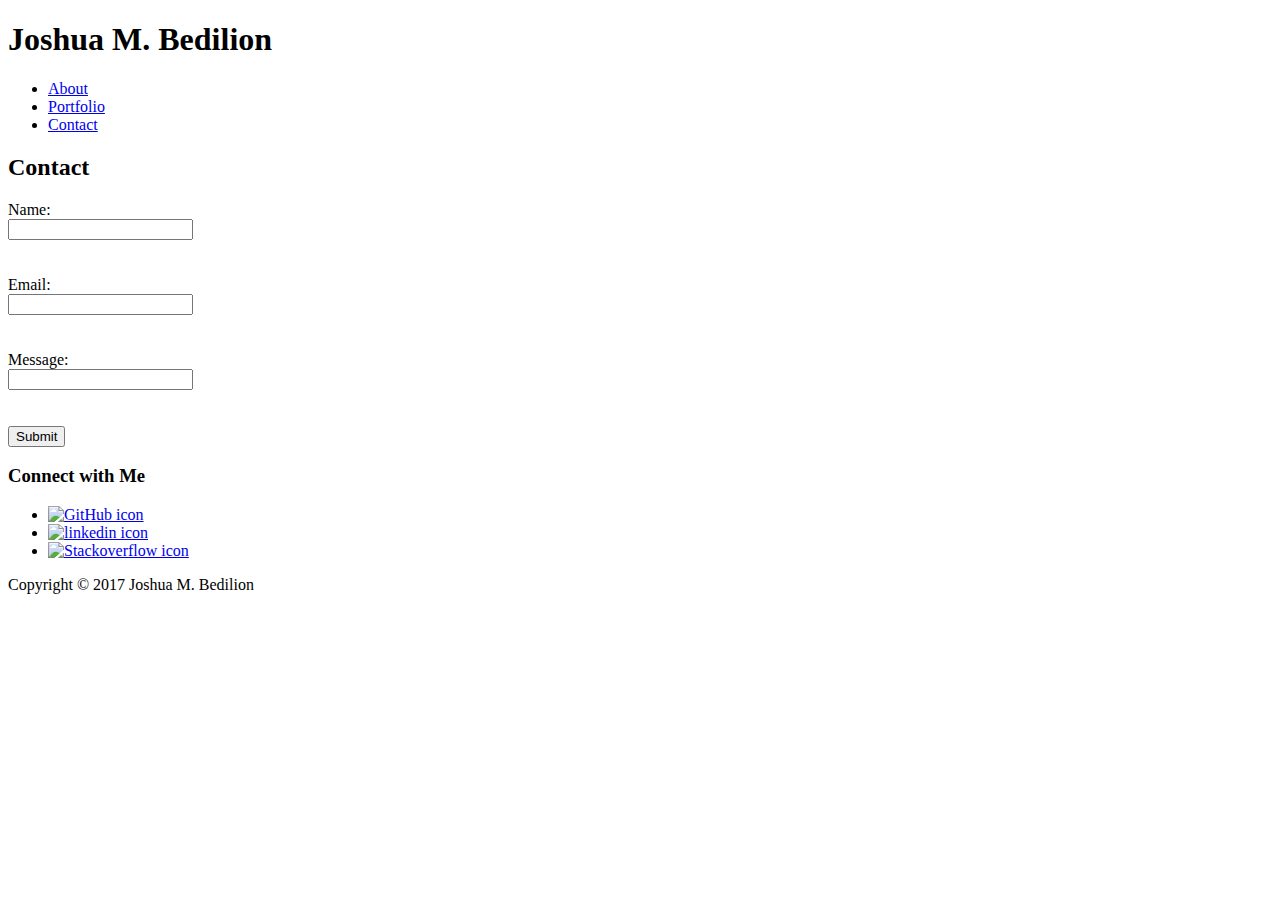
==== contact.html @ 0ae42fd1 "created responsive portfolio" ====
<!DOCTYPE html>
<html lang="en">

<head>
    <meta charset="UTF-8">
    <meta name="viewport" content="width=device-width, initial-scale=1.0">
    <meta http-equiv="X-UA-Compatible" content="ie=edge">
    <link href="Assets/css/style.css" type="text/css" rel="stylesheet"
    />
    <link rel="icon" type="image/jpg" href="Assets/images/icons:logos/if_Streamline-07_185026.png"
    />
    <title>Portfolio: Joshua M. Bedilion</title>
</head>


<body>

    <header class="titlehead">

        <div class="div name">

            <h1 class="hding1">Joshua M. Bedilion</h1>

        </div>

        <div class="div nav">

            <ul class="noStyle1">

                <li class="li"><a class="mono" href="index.html">About</a></li>

                <li class="li"><a class="mono" href="portfolio.html">Portfolio</a></li>

                <li class="li"><a class="mono" href="contact.html">Contact</a></li>

            </ul>

        </div>


    </header>

    <div class="container">

        <div class="div contact">

            <h2 class="hding2">Contact</h2>

            <form class="form">

                Name:<br>

                <input class="name" type="text" name="name"><br><br><br>                Email:

                <br>

                <input class="email" type="text" name="email"><br><br><br>                Message:

                <br>

                <input class="message" type="text" name="message"><br><br><br>

                <input class="button" type="submit" value="Submit">

            </form>

        </div>

        <div class="div connect">

            <h3 class="hding3">Connect with Me</h3>

            <ul class="noStyle2">

                <li>

                    <a href="https://github.com/jbedilio" target="_blank">
                
                    <img class="github" src="Assets/images/icons:logos2/if_Github_1379457.png" alt="GitHub icon"/>
            
                </a>

                </li>

                <li>

                    <a href="https://www.linkedin.com/in/jbedilio/" target="_blank">
                
                    <img class="lnkdin" src="Assets/images/icons:logos2/if_Linkedin_1379459.png" alt="linkedin icon"/>
            
                </a>

                </li>

                <li>

                    <a href="https://stackoverflow.com/users/8273837/jbedilio" target="_blank">
                    
                    <img class="stack" src="Assets/images/icons:logos2/if_stack-overflow_1608397.png" alt="Stackoverflow icon"/>
                
                </a>

                </li>

            </ul>

        </div>

        <div class="boarder">

        </div>

        <footer class="foot">

            <p>Copyright &copy; 2017 Joshua M. Bedilion</p>

        </footer>

    </div>




</body>

</html>
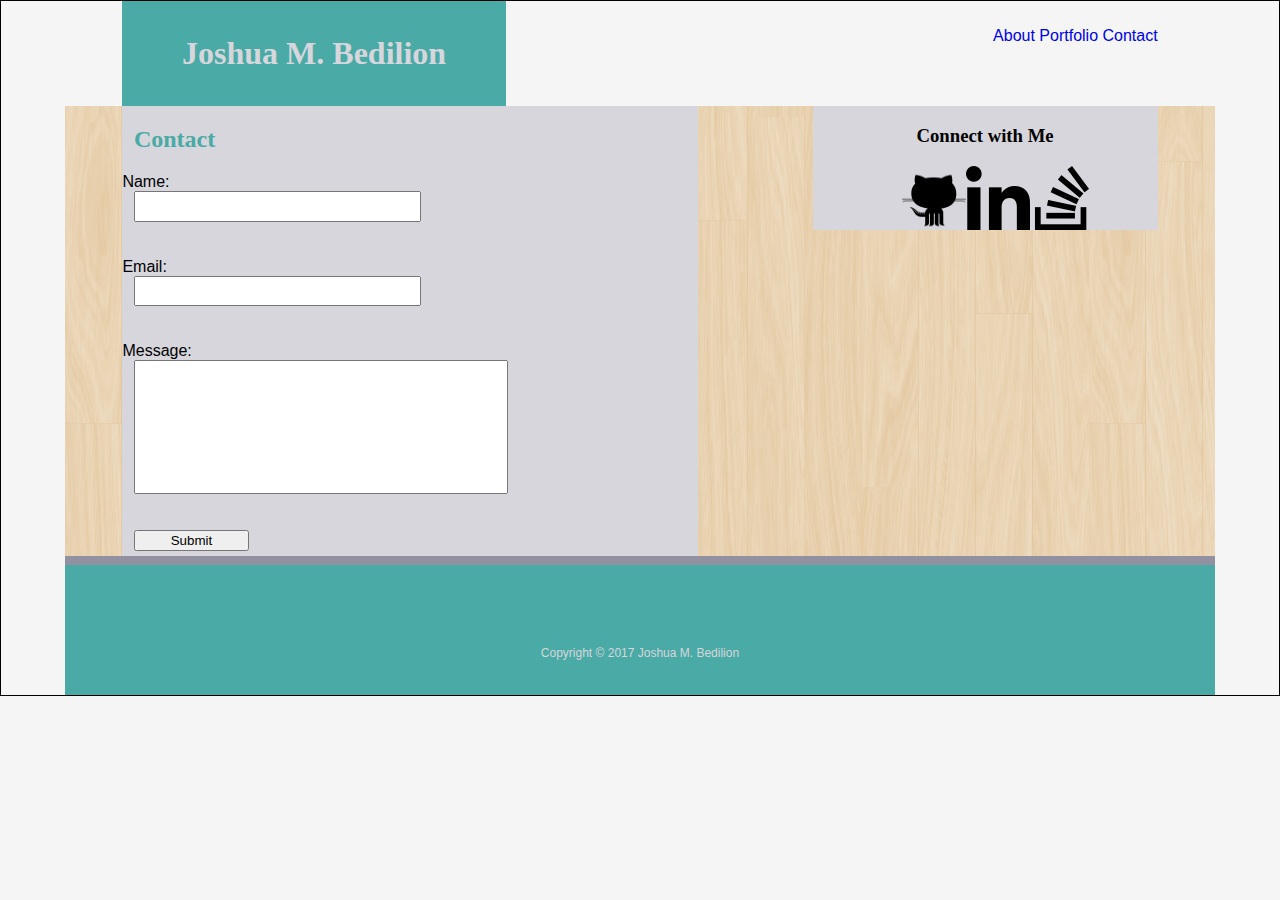
==== commit 8de88a3e: "created small media query layout and added pics" ====
--- a/contact.html
+++ b/contact.html
@@ -68,41 +68,29 @@
 
         <div class="div connect">
 
+            <div class="noStyle2">
+
             <h3 class="hding3">Connect with Me</h3>
 
-            <ul class="noStyle2">
-
-                <li>
-
-                    <a href="https://github.com/jbedilio" target="_blank">
+                <a href="https://github.com/jbedilio" target="_blank">
                 
                     <img class="github" src="Assets/images/icons:logos2/if_Github_1379457.png" alt="GitHub icon"/>
             
                 </a>
 
-                </li>
-
-                <li>
-
-                    <a href="https://www.linkedin.com/in/jbedilio/" target="_blank">
+                <a href="https://www.linkedin.com/in/jbedilio/" target="_blank">
                 
                     <img class="lnkdin" src="Assets/images/icons:logos2/if_Linkedin_1379459.png" alt="linkedin icon"/>
             
                 </a>
 
-                </li>
-
-                <li>
-
-                    <a href="https://stackoverflow.com/users/8273837/jbedilio" target="_blank">
+                <a href="https://stackoverflow.com/users/8273837/jbedilio" target="_blank">
                     
                     <img class="stack" src="Assets/images/icons:logos2/if_stack-overflow_1608397.png" alt="Stackoverflow icon"/>
                 
                 </a>
 
-                </li>
-
-            </ul>
+            </div>
 
         </div>
 
--- a/Assets/css/style.css
+++ b/Assets/css/style.css
@@ -0,0 +1,308 @@
+html {
+    font-size: 16px;
+    font-family: Arial, Helvetica Neue, Helvetica, sans-serif;
+}
+
+body {
+    margin: auto;
+    background-color: whitesmoke;
+    border: .0625em solid black;
+}
+
+* {
+    box-sizing: border-box;
+}
+
+.mono:link {
+    text-decoration: none;
+}
+
+.mono:visited {
+    text-decoration: none;
+}
+
+.mono:hover {
+    font-family: monospace;
+}
+
+.div {
+    background-color: whitesmoke;
+}
+
+.div.name {
+    float: left;
+    width: 30%;
+    margin-left: 9.5%;
+    background-color: #4aaaa5;
+    color: #d6d6dc;
+    text-align: center;
+}
+
+.div.name:hover {
+    -webkit-transform: rotateY(180deg);
+    transform: rotateY(180deg);
+    background-color: #d6d6dc;
+    color: #4aaaa5;
+}
+
+.hding1 {
+    font-family: Georgia, Times, Times New Roman, serif;
+}
+
+.div.nav {
+    float: left;
+    height: 10%;
+    width: 20%;
+    margin-left: 35%;
+    margin-top: 2%;
+}
+
+.noStyle1 {
+    display: inline;
+    list-style-type: none;
+    text-align: center;
+}
+
+.li {
+    display: inline;
+    color: #4aaaa5;
+}
+
+.container {
+    clear: both;
+    overflow: auto;
+    height: 90%;
+    width: 90%;
+    margin: auto;
+    background-image: url("../images/retina_wood/retina_wood_@2X.png");
+}
+
+.div.about {
+    float: left;
+    height: 80%;
+    width: 50%;
+    margin-left: 5%;
+    background-color: #d6d6dc;
+}
+
+.hding2 {
+    color: #4aaaa5;
+    font-family: Georgia, Times, Times New Roman, serif;
+    padding-left: 2%;
+}
+
+.mypic {
+    float: left;
+    height: 40%;
+    width: 60%;
+    margin-left: 5%;
+    margin-right: 2%;
+    display: inline-block;
+}
+
+.p1 {
+    margin: 2%;
+}
+
+.portfolio {
+    float: left;
+    height: 70%;
+    width: 50%;
+    margin-left: 5%;
+    background-color: #d6d6dc;
+}
+
+.portpic1 {
+    float: left;
+    width: 50%;
+}
+
+.portpic2 {
+    float: left;
+    width: 50%;
+}
+
+.portpic2:hover {
+    -webkit-transform: rotateY(180deg);
+    transform: rotateY(180deg);
+}
+
+.labels1 {
+    text-decoration: none;
+}
+
+.labels2 {
+    width: 30%;
+    background-color: #d6d6dc;
+    color: #4aaaa5;
+    text-decoration: none;
+    margin-left: 10%;
+    text-align: center;
+}
+
+.labels2:link {
+    text-decoration: none;
+}
+
+.labels2:visited {
+    background-color: #4aaaa5;
+    color: black;
+}
+
+.labels2:hover {
+    background-color: #4aaaa5;
+    color: #d6d6dc;
+}
+
+.labels2:active {
+    background-color: #4aaaa5;
+    color: black;
+}
+
+.div.contact {
+    float: left;
+    postion: relative;
+    height: 70%;
+    width: 50%;
+    margin-left: 5%;
+    background-color: #d6d6dc;
+}
+
+.div.connect {
+    float: left;
+    height: 30%;
+    width: 30%;
+    margin-left: 10%;
+    text-align: center;
+    background-color: #d6d6dc;
+    /*animation: fade 5s linear 2s infinite alternate;
+    -webkit-animation: fade 5s linear 2s infinite alternate;*/
+}
+
+.connect {
+    float: left;
+    height: 30%;
+    width: 30%;
+    margin-left: 10%;
+    text-align: center;
+    background-color: #d6d6dc;
+    animation: fade 5s linear 2s infinite alternate;
+    -webkit-animation: fade 3s linear 1s infinite alternate;
+}
+
+@keyframes fade {
+    0% {opacity: 1;}
+    100% {opacity: 0.0;}
+}
+
+.hding3 {
+    font-family: Georgia, Times, Times New Roman, serif;
+}
+
+.noStyle2 {
+    display: inline;
+    list-style-type: none;
+    text-align: center;
+}
+
+.github {
+    height: 4em;
+    width: 4em;
+    padding-top: 1.5%;
+    margin-left: 26%;
+    display: inline-block;
+    float: left;
+}
+
+.lnkdin {
+    height: 4em;
+    width: 4em;
+    display: inline-block;
+    float: left;
+}
+
+.stack {
+    height: 4em;
+    width: 4em;
+    display: inline-block;
+    float: left;
+}
+
+.name {
+    width: 50%;
+    padding: 1% 3% 1% 3%;
+    margin-left: 2%;
+}
+
+.email {
+    width: 50%;
+    padding: 1% 3% 1% 3%;
+    margin-left: 2%;
+}
+
+.message {
+    height: 10em;
+    width: 65%;
+    padding: 1% 3% 1% 3%;
+    margin-left: 2%;
+}
+
+.button {
+    width: 20%;
+    margin-bottom: 1%;
+    margin-left: 2%;
+}
+
+.foot {
+    clear: both;
+    width: 100%;
+    background-color: #4aaaa5;
+    text-align: center;
+    font-size: 0.75em;
+    color: #d6d6dc;
+    padding-top: 6%;
+    padding-bottom: 2%;
+    border-top: 0.75em solid #9191a1;
+}
+
+@media screen and (max-width: 640px) {
+    
+    .div.name {
+        width: 100%;
+        margin: 0%;
+    }
+
+    .hding1 {
+        width: 100%;
+        margin-left: 0%;
+    }
+
+    .div.nav {
+        width: inherit;
+        margin-left: 32%;
+    }
+
+    .div.about {
+        margin: 5% 5% 0% 5%;
+        width: inherit;
+    }
+
+    .hding2 {
+        padding-left: 5%;
+    }
+
+    .mypic {
+        width: 90%;
+        margin-right: 5%;
+    }
+
+    .div.connect {
+        width: 90%;
+        margin-left: 5%;
+    }
+
+    .github {
+        margin-left: 32%;
+    }
+}
+
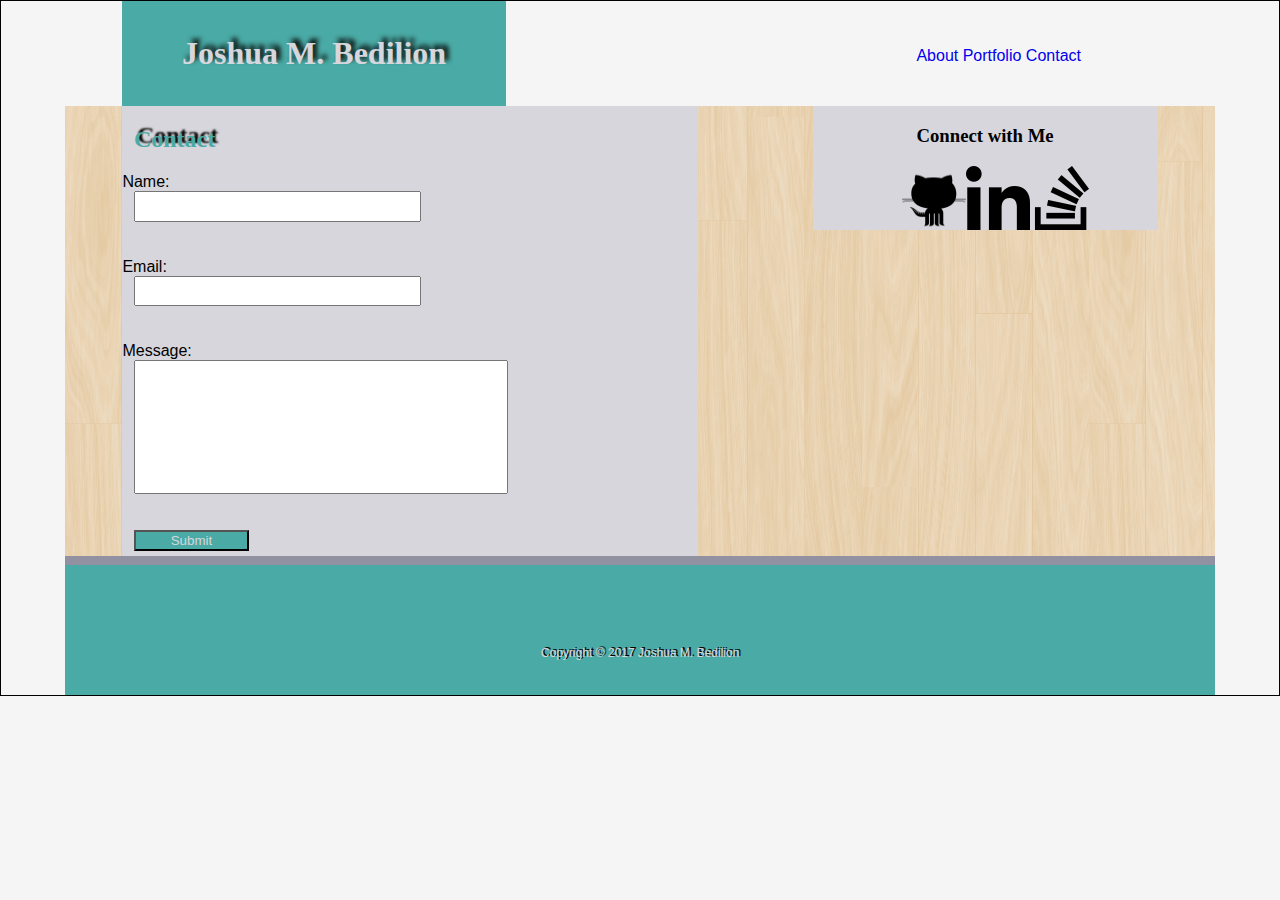
==== commit 2bb5ba82: "medium size responsive design, shadowing, positioning pics" ====
--- a/contact.html
+++ b/contact.html
@@ -100,7 +100,7 @@
 
         <footer class="foot">
 
-            <p>Copyright &copy; 2017 Joshua M. Bedilion</p>
+            <p class="p2">Copyright &copy; 2017 Joshua M. Bedilion</p>
 
         </footer>
 
--- a/Assets/css/style.css
+++ b/Assets/css/style.css
@@ -47,20 +47,20 @@
 
 .hding1 {
     font-family: Georgia, Times, Times New Roman, serif;
+    text-shadow: 4px -4px 5px black;
 }
 
 .div.nav {
     float: left;
     height: 10%;
     width: 20%;
-    margin-left: 35%;
-    margin-top: 2%;
+    margin-left: 29%;
+    margin-top: 3.575%;
 }
 
 .noStyle1 {
     display: inline;
     list-style-type: none;
-    text-align: center;
 }
 
 .li {
@@ -88,6 +88,7 @@
 .hding2 {
     color: #4aaaa5;
     font-family: Georgia, Times, Times New Roman, serif;
+    text-shadow: 3px -4px 2px black;
     padding-left: 2%;
 }
 
@@ -95,7 +96,7 @@
     float: left;
     height: 40%;
     width: 60%;
-    margin-left: 5%;
+    margin-left: 2%;
     margin-right: 2%;
     display: inline-block;
 }
@@ -119,7 +120,8 @@
 
 .portpic2 {
     float: left;
-    width: 50%;
+    width: 80%;
+    margin-left: 10%;
 }
 
 .portpic2:hover {
@@ -132,12 +134,18 @@
 }
 
 .labels2 {
-    width: 30%;
+    clear: both;
+    position: relative;
+    width: 45%;
     background-color: #d6d6dc;
     color: #4aaaa5;
     text-decoration: none;
-    margin-left: 10%;
-    text-align: center;
+    margin-left: 27%;
+    text-align: center
+}
+
+.labels2 {
+    text-shadow: 2.5px -2px 2px black;
 }
 
 .labels2:link {
@@ -161,7 +169,7 @@
 
 .div.contact {
     float: left;
-    postion: relative;
+    position: relative;
     height: 70%;
     width: 50%;
     margin-left: 5%;
@@ -251,7 +259,21 @@
     width: 20%;
     margin-bottom: 1%;
     margin-left: 2%;
-}
+    background-color: #4aaaa5;
+    color: #d6d6dc;
+}
+
+.button:hover {
+    background-color: #d6d6dc;
+    color: #4aaaa5;
+}
+
+.button:visited {
+    background-color: #4aaaa5;
+    color: black;
+}
+
+
 
 .foot {
     clear: both;
@@ -265,6 +287,10 @@
     border-top: 0.75em solid #9191a1;
 }
 
+.p2 {
+    text-shadow: 2px -1px black;
+}
+
 @media screen and (max-width: 640px) {
     
     .div.name {
@@ -294,6 +320,11 @@
     .mypic {
         width: 90%;
         margin-right: 5%;
+        margin-left: 5%;
+    }
+
+    .p1 {
+        padding-left: 1%;
     }
 
     .div.connect {
@@ -304,5 +335,113 @@
     .github {
         margin-left: 32%;
     }
-}
-
+
+    .portfolio {
+        width: 90%;
+        margin-left: 5%;
+    }
+
+    .portpic1 {
+        float: none;
+        width: 95%;
+        margin-left: 5%;
+    }
+
+    .portpic2 {
+        width: 95%;
+        margin-left: 0%;
+    }
+
+    .labels2 {
+        width: 75%;
+        height: inherit;
+        font-size: 2.25em;
+        margin-left: 9.5%;
+    }
+
+    .div.contact {
+        width: 90%;
+    }
+
+    .name {
+        width: 75%;
+        margin-left: 1%;
+    }
+
+    .email {
+        width: 80%;
+        margin-left: 1%;
+    }
+    
+    .message {
+        width: 95%;
+        margin-left: 1%;
+    }
+
+    .button {
+        width: 25%;
+        font-size: 2em;
+    }
+}
+
+@media screen and (max-width: 768px) and (min-width: 641px) {
+
+    .div.name {
+        width: 40%;
+        margin-left: 9.5%;
+    }
+
+    .div.nav {
+        height: inherit;
+        width: inherit;
+        margin-left: 18.25%;
+    }
+
+    .div.about {
+        width: 90%;
+    }
+
+    .mypic {
+        width: 65%;
+    }
+
+    .div.connect {
+        width: 90%;
+        margin-left: 5%;
+    }
+
+    .div.about {
+        width: 90%;
+    }
+    
+    .mypic {
+        width: 65%;
+    }
+
+    .div.connect {
+        width: 90%;
+    }
+
+    .github {
+        margin-left: 35%;
+    }
+
+    .portfolio {
+        width: 90%;
+    }
+
+    .portpic2 {
+        width: 90%;
+        margin-left: 5%;
+    }
+
+    .labels2 {
+        text-align: left;
+        padding-left: 30%;
+        width: inherit;
+    }
+
+
+
+
+}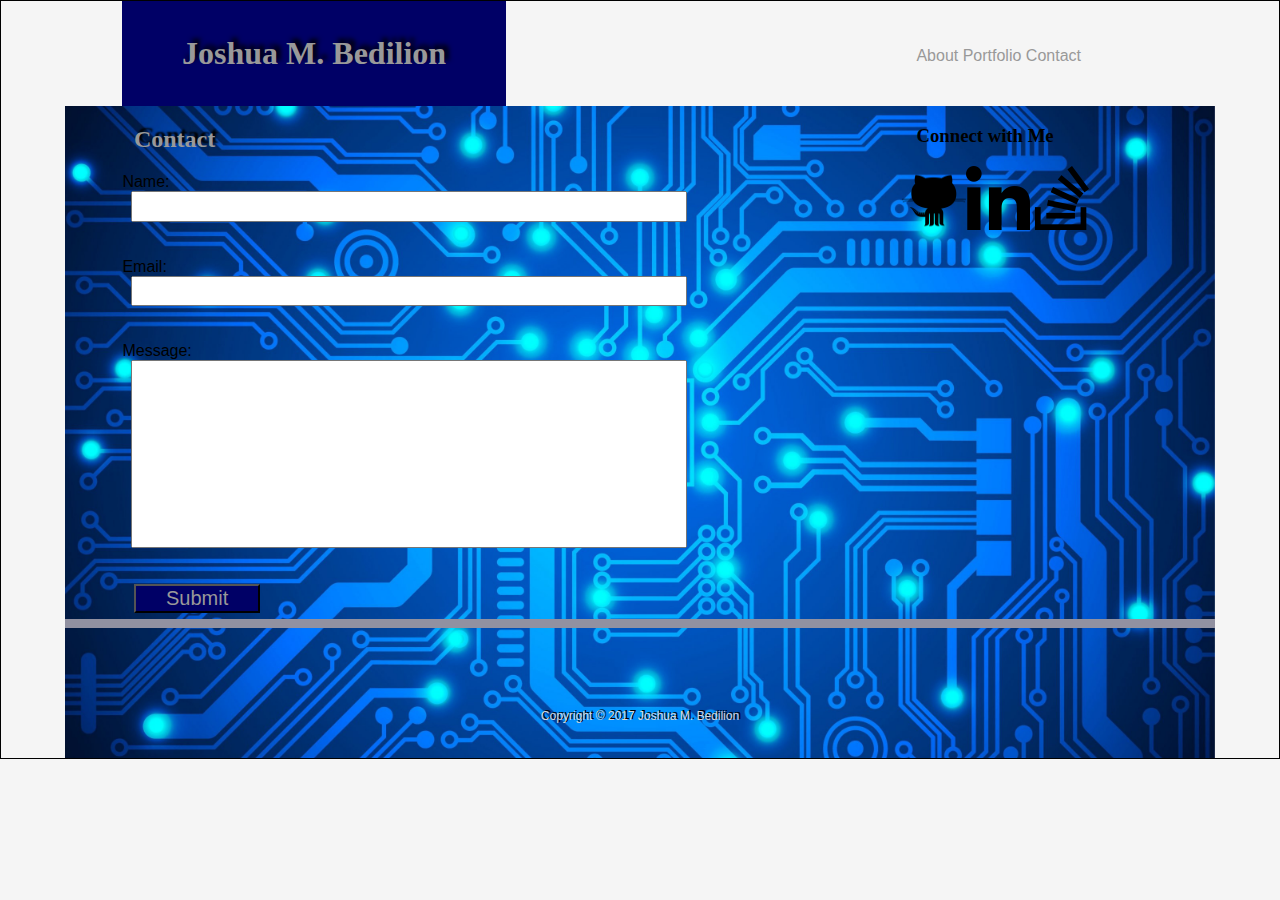
==== commit 2888833b: "fixing the layout" ====
--- a/contact.html
+++ b/contact.html
@@ -50,13 +50,13 @@
 
                 Name:<br>
 
-                <input class="name" type="text" name="name"><br><br><br>                Email:
+                <input class="name" type="text" name="name"><br><br><br>
+                
+                Email:<br>
 
-                <br>
-
-                <input class="email" type="text" name="email"><br><br><br>                Message:
-
-                <br>
+                <input class="email" type="text" name="email"><br><br><br>
+                
+                Message:<br>
 
                 <input class="message" type="text" name="message"><br><br><br>
 
--- a/Assets/css/style.css
+++ b/Assets/css/style.css
@@ -15,34 +15,33 @@
 
 .mono:link {
     text-decoration: none;
+    color: #999;
 }
 
 .mono:visited {
     text-decoration: none;
+    color: #999;
 }
 
 .mono:hover {
     font-family: monospace;
-}
-
-.div {
-    background-color: whitesmoke;
+    color: #006;
 }
 
 .div.name {
     float: left;
     width: 30%;
     margin-left: 9.5%;
-    background-color: #4aaaa5;
-    color: #d6d6dc;
+    background-color: #006;
+    color: #999;
     text-align: center;
 }
 
 .div.name:hover {
     -webkit-transform: rotateY(180deg);
     transform: rotateY(180deg);
-    background-color: #d6d6dc;
-    color: #4aaaa5;
+    background-color: #999;
+    color: #006;
 }
 
 .hding1 {
@@ -74,7 +73,8 @@
     height: 90%;
     width: 90%;
     margin: auto;
-    background-image: url("../images/retina_wood/retina_wood_@2X.png");
+    background: url("../images/backgrounds/blueTechCircuit.jpg") no-repeat center;
+    background-size: cover;
 }
 
 .div.about {
@@ -82,11 +82,11 @@
     height: 80%;
     width: 50%;
     margin-left: 5%;
-    background-color: #d6d6dc;
+    background-color: rgba(214, 214, 220, 0);
 }
 
 .hding2 {
-    color: #4aaaa5;
+    color: #999;
     font-family: Georgia, Times, Times New Roman, serif;
     text-shadow: 3px -4px 2px black;
     padding-left: 2%;
@@ -98,11 +98,12 @@
     width: 60%;
     margin-left: 2%;
     margin-right: 2%;
-    display: inline-block;
 }
 
 .p1 {
     margin: 2%;
+    color: #fff;
+    text-shadow: .65px -2px black;
 }
 
 .portfolio {
@@ -110,7 +111,7 @@
     height: 70%;
     width: 50%;
     margin-left: 5%;
-    background-color: #d6d6dc;
+    background-color: rgba(214, 214, 220, 0);
 }
 
 .portpic1 {
@@ -137,8 +138,8 @@
     clear: both;
     position: relative;
     width: 45%;
-    background-color: #d6d6dc;
-    color: #4aaaa5;
+    background-color: rgba(214, 214, 220, 0);
+    color: #fff;
     text-decoration: none;
     margin-left: 27%;
     text-align: center
@@ -153,13 +154,13 @@
 }
 
 .labels2:visited {
-    background-color: #4aaaa5;
-    color: black;
+    background-color: rgba(214, 214, 220, 0);
+    color: #fff;
 }
 
 .labels2:hover {
-    background-color: #4aaaa5;
-    color: #d6d6dc;
+    background-color: rgba(214, 214, 220, 0);
+    color: #999;
 }
 
 .labels2:active {
@@ -173,29 +174,29 @@
     height: 70%;
     width: 50%;
     margin-left: 5%;
-    background-color: #d6d6dc;
+    background-color: rgba(214, 214, 220, 0);
 }
 
 .div.connect {
+    float: left;
+    height: 30%;
+    width: 30%;
+    margin-left: 10%;
+    text-align: center;
+    background-color: rgba(214, 214, 220, 0);
+    /*animation: fade 5s linear 2s infinite alternate;
+    -webkit-animation: fade 5s linear 2s infinite alternate;*/
+}
+
+.connect {
     float: left;
     height: 30%;
     width: 30%;
     margin-left: 10%;
     text-align: center;
     background-color: #d6d6dc;
-    /*animation: fade 5s linear 2s infinite alternate;
-    -webkit-animation: fade 5s linear 2s infinite alternate;*/
-}
-
-.connect {
-    float: left;
-    height: 30%;
-    width: 30%;
-    margin-left: 10%;
-    text-align: center;
-    background-color: #d6d6dc;
-    animation: fade 5s linear 2s infinite alternate;
-    -webkit-animation: fade 3s linear 1s infinite alternate;
+    animation: fade 4s linear 2s infinite alternate;
+    -webkit-animation: fade 4s linear 2s infinite alternate;
 }
 
 @keyframes fade {
@@ -214,63 +215,54 @@
 }
 
 .github {
+    float: left;
     height: 4em;
     width: 4em;
     padding-top: 1.5%;
     margin-left: 26%;
-    display: inline-block;
-    float: left;
 }
 
 .lnkdin {
+    float: left;
     height: 4em;
     width: 4em;
-    display: inline-block;
-    float: left;
 }
 
 .stack {
+    float: left;
     height: 4em;
     width: 4em;
-    display: inline-block;
-    float: left;
-}
-
-.name {
-    width: 50%;
+}
+
+.name, .email, .message {
+    width: 96.75%;
     padding: 1% 3% 1% 3%;
-    margin-left: 2%;
-}
-
-.email {
-    width: 50%;
-    padding: 1% 3% 1% 3%;
-    margin-left: 2%;
+    margin-left: 1.5%;
 }
 
 .message {
-    height: 10em;
-    width: 65%;
-    padding: 1% 3% 1% 3%;
-    margin-left: 2%;
+    padding-top: 25%;
+    padding-bottom: 25px;
 }
 
 .button {
-    width: 20%;
+    width: 22%;
+    font-size: 1.25em;
     margin-bottom: 1%;
     margin-left: 2%;
-    background-color: #4aaaa5;
-    color: #d6d6dc;
+    background-color:#006;
+    color:#999;
+    
 }
 
 .button:hover {
-    background-color: #d6d6dc;
-    color: #4aaaa5;
+    background-color: #999;
+    color: #006;
 }
 
 .button:visited {
-    background-color: #4aaaa5;
-    color: black;
+    background-color: #999;
+    color: #006;
 }
 
 
@@ -278,7 +270,7 @@
 .foot {
     clear: both;
     width: 100%;
-    background-color: #4aaaa5;
+    background-color: rgba(214, 214, 220, 0);
     text-align: center;
     font-size: 0.75em;
     color: #d6d6dc;
@@ -363,20 +355,10 @@
         width: 90%;
     }
 
-    .name {
-        width: 75%;
-        margin-left: 1%;
-    }
-
-    .email {
-        width: 80%;
-        margin-left: 1%;
-    }
-    
-    .message {
-        width: 95%;
-        margin-left: 1%;
-    }
+    .name, .email, .message {
+        width: 96.75%;
+        margin-left: 1.5%;
+    };
 
     .button {
         width: 25%;
@@ -394,11 +376,12 @@
     .div.nav {
         height: inherit;
         width: inherit;
-        margin-left: 18.25%;
+        margin-left: 6.75%;
     }
 
     .div.about {
         width: 90%;
+        margin-left: 4%;
     }
 
     .mypic {
@@ -408,20 +391,12 @@
     .div.connect {
         width: 90%;
         margin-left: 5%;
-    }
-
-    .div.about {
-        width: 90%;
     }
     
     .mypic {
         width: 65%;
     }
 
-    .div.connect {
-        width: 90%;
-    }
-
     .github {
         margin-left: 35%;
     }
@@ -437,11 +412,91 @@
 
     .labels2 {
         text-align: left;
-        padding-left: 30%;
+        padding-left: 9.5%;
         width: inherit;
     }
 
-
-
-
+    .div.contact {
+        width: 90%;
+    }
+
+    .name {
+        width: 96.75%;
+        margin-left: 1.5%;
+    }
+
+    .email {
+        width: 96.75%;
+        margin-left: 1.5%;
+    }
+    
+    .message {
+        width: 96.75%;
+        margin-left: 1.5%;
+    }
+
+    .button {
+        width: 25%;
+        font-size: 2em;
+    }
+}
+
+@media screen and (max-width: 980px) and (min-width: 769px) {
+
+    .div.name {
+        margin-left: 14%;
+    }
+
+    .div.nav {
+        margin-left: 18.125%;
+    }
+
+    .hding2 {
+        padding-left: 5%;
+    }
+
+    .div.about {
+        margin-left: 8%;
+    }
+
+    .div.connect {
+        width: 25%;
+        margin-left: 5%;
+    }
+
+    .github {
+        margin-left: 7.25%;
+    }
+
+    .mypic {
+        width: 90%;
+        margin-left: 5%;
+        margin-right: 5%;
+    }
+
+    .p1 {
+        margin: 2% 5% 1% 5%;
+    }
+
+    .portfolio {
+        margin-left: 10%;
+    }
+
+    .portpic1 {
+        width: 100%;
+    }
+
+    .labels2 {
+        width: 0%;
+        margin-left: 40%;
+    }
+
+    .div.contact {
+        margin-left: 10%;
+    }
+
+    .name, .email, .message {
+        width: 96.75%;
+        margin-left: 1.5%;
+    }
 }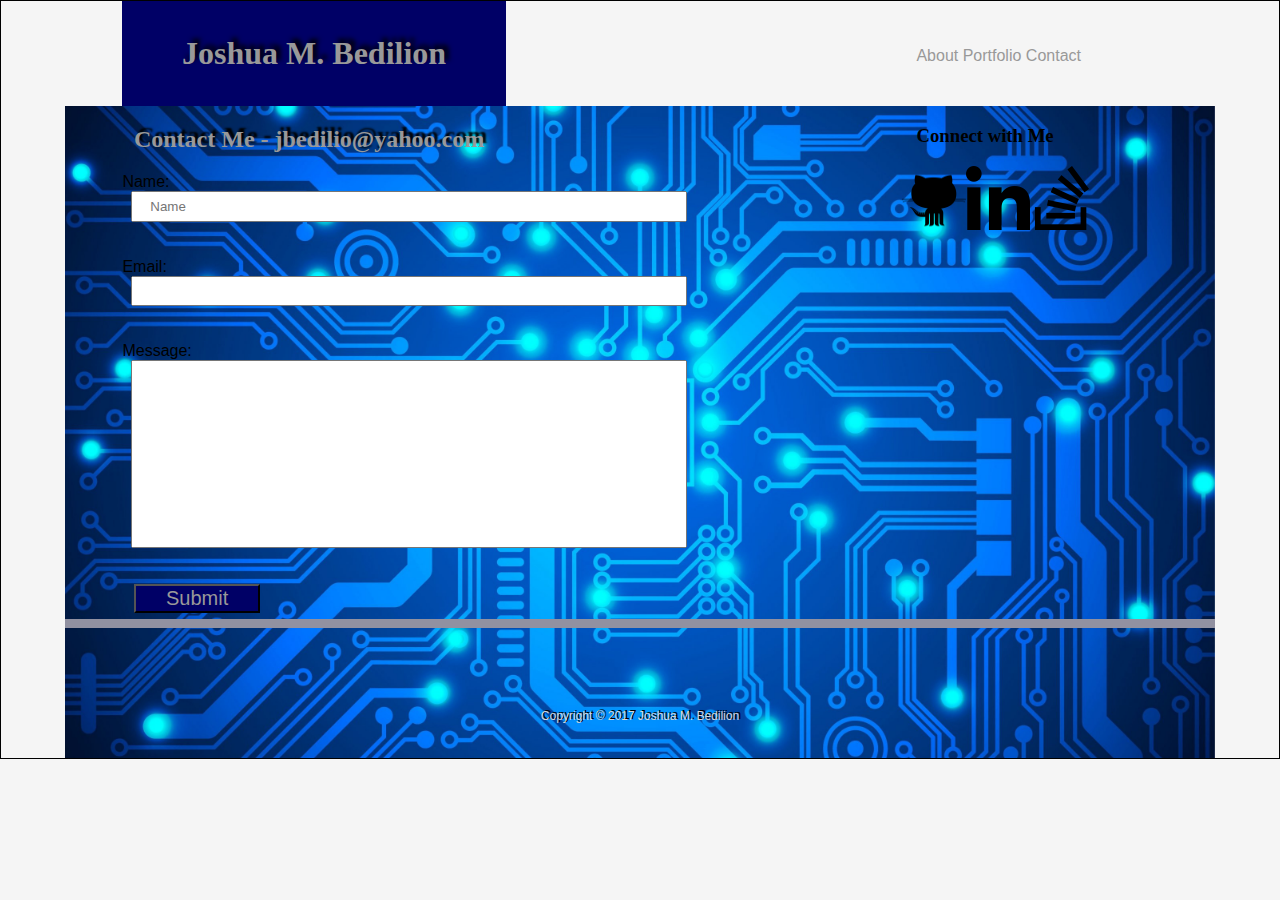
==== commit 428537ef: "updating contact form" ====
--- a/contact.html
+++ b/contact.html
@@ -44,13 +44,15 @@
 
         <div class="div contact">
 
-            <h2 class="hding2">Contact</h2>
+            <h2 class="hding2">Contact Me - jbedilio@yahoo.com</h2>
 
-            <form class="form">
+            <form class="form" action="https://formspree.io/jbedilio@yahoo.com" method="POST" id="contact-form">
+
+                <input type="text" name="_gotcha" style="display:none">
 
                 Name:<br>
 
-                <input class="name" type="text" name="name"><br><br><br>
+                <input class="name" type="text" id="inputName" name="name" placeholder="Name"><br><br><br>
                 
                 Email:<br>
 
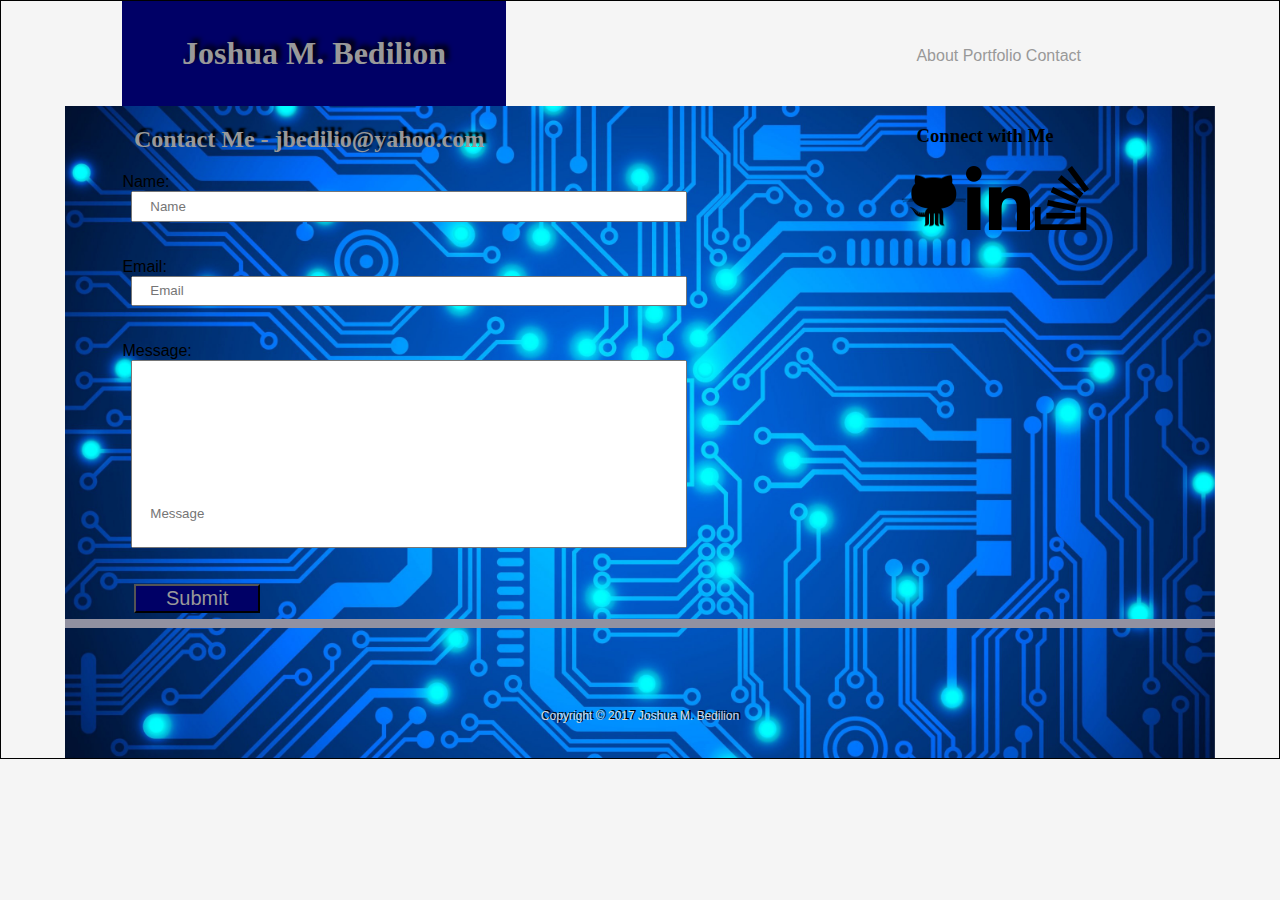
==== commit 53f85293: "updating contact form" ====
--- a/contact.html
+++ b/contact.html
@@ -50,17 +50,17 @@
 
                 <input type="text" name="_gotcha" style="display:none">
 
-                Name:<br>
+                <label for="inputName">Name:</label><br>
 
                 <input class="name" type="text" id="inputName" name="name" placeholder="Name"><br><br><br>
                 
-                Email:<br>
+                <label for="inputEmail">Email:</label><br>
 
-                <input class="email" type="text" name="email"><br><br><br>
+                <input class="email" type="text" id="inputEmail" name="email" placeholder="Email"><br><br><br>
                 
-                Message:<br>
+                <label for="inputMessage">Message:</label><br>
 
-                <input class="message" type="text" name="message"><br><br><br>
+                <input class="message" type="text" id="inputMessage" name="message" placeholder="Message"><br><br><br>
 
                 <input class="button" type="submit" value="Submit">
 
